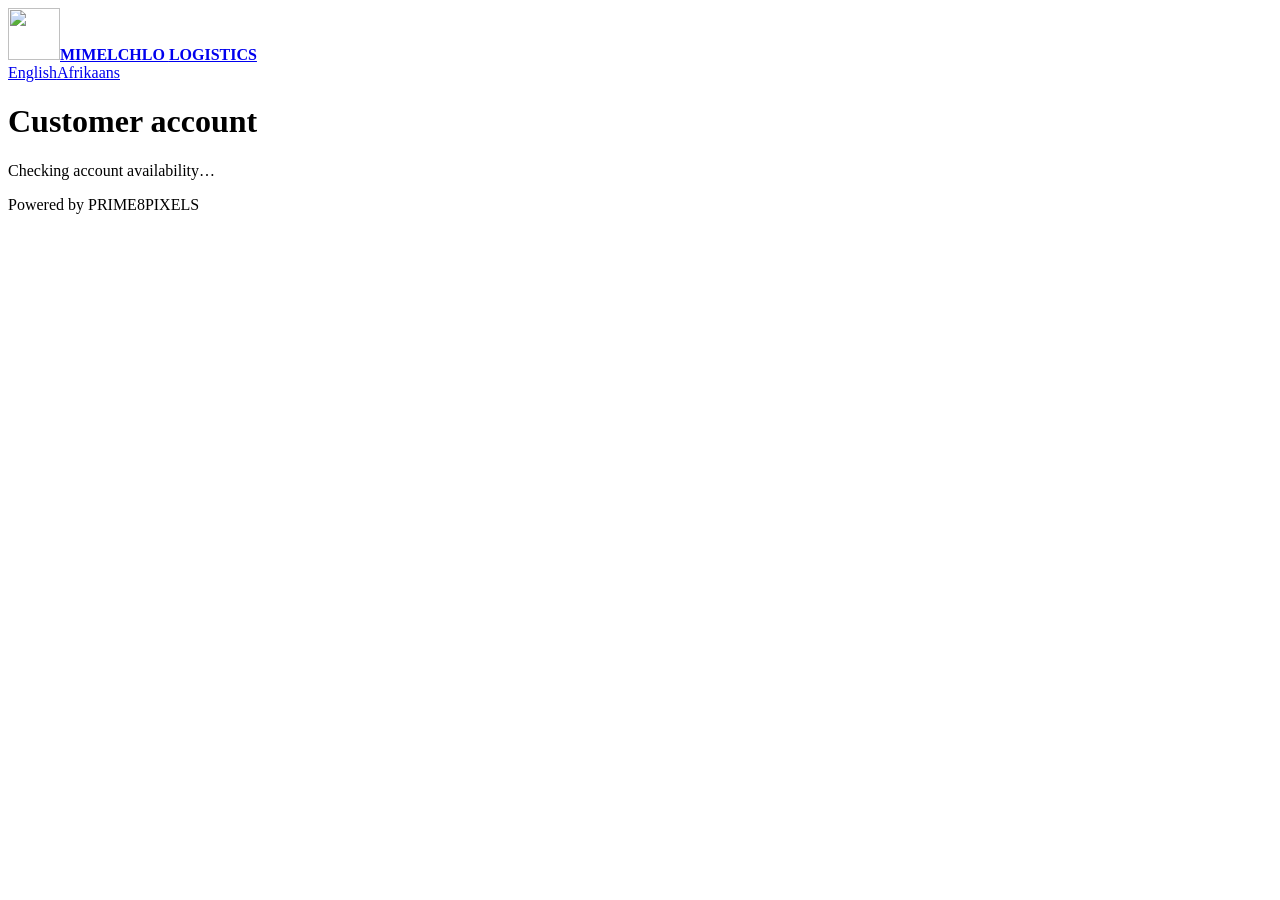
==== public/account/index.html @ b6edff4b "Add private hosted discovery and fail-closed customer integrations" ====
<!doctype html>
<html lang="en-ZA">
<head>
<meta charset="utf-8">
<meta name="viewport" content="width=device-width,initial-scale=1">
<meta name="robots" content="noindex">
<title>Mimelchlo Logistics | Customer account</title>
<link rel="stylesheet" href="/style.css">
<script src="/account/account.js" defer></script>
</head>
<body>
<header class="top">
<a class="brand" id="home" href="/"><img src="/brand.webp" width="52" height="52" alt=""><strong>MIMELCHLO <span>LOGISTICS</span></strong></a>
<nav aria-label="Language"><a href="/account/" lang="en-ZA">English</a><a href="/account/?lang=af" lang="af-ZA">Afrikaans</a></nav>
</header>
<main class="section">
<h1 id="title">Customer account</h1>
<p id="account-status" role="status">Checking account availability…</p>
<noscript><p>Use a browser with JavaScript to access your account. / Aktiveer JavaScript om jou rekening te gebruik.</p></noscript>
<div id="account-actions" hidden></div>
<div id="account-data" hidden></div>
</main>
<footer>Powered by PRIME8PIXELS</footer>
</body>
</html>
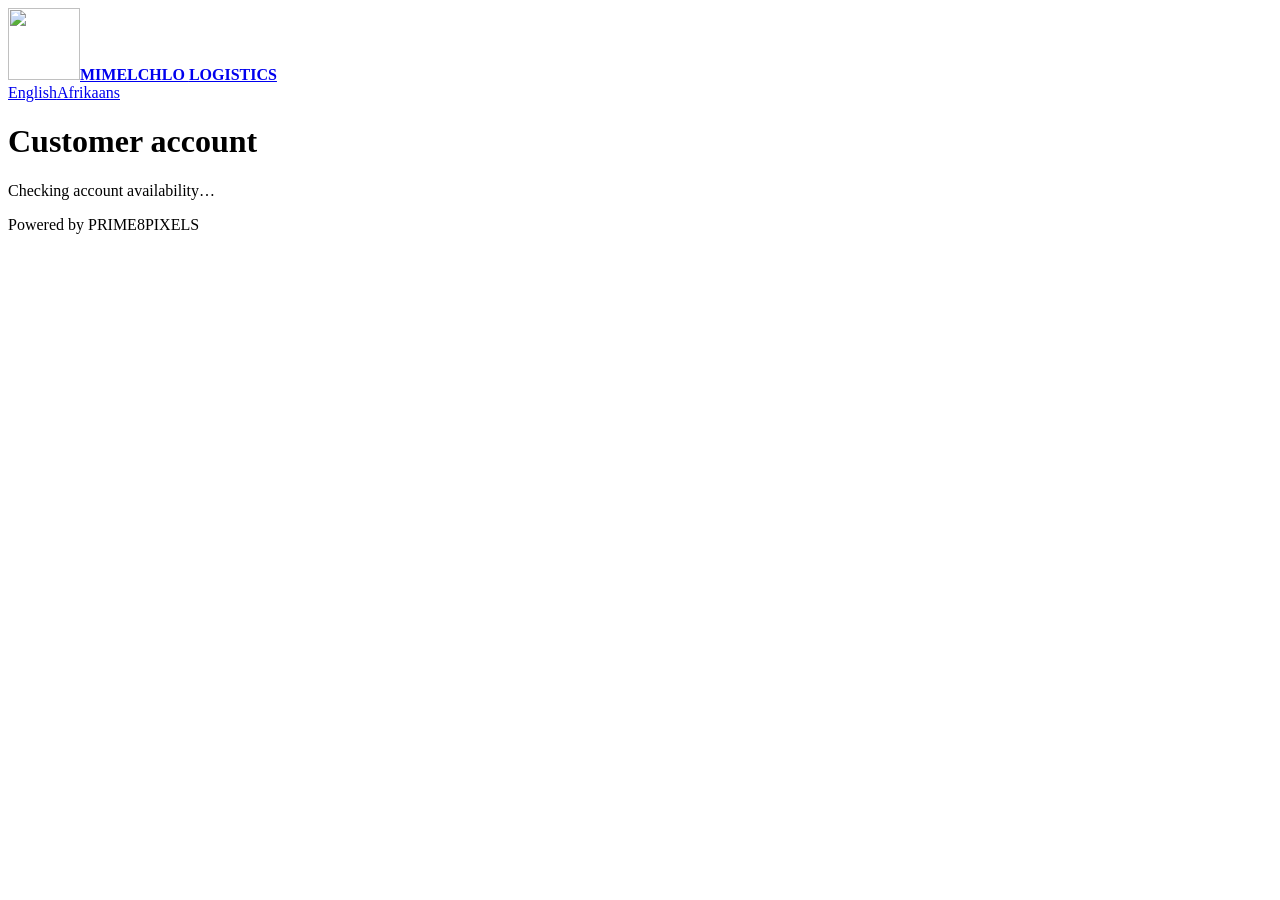
==== commit 92d81ac5: "Give the official crest more prominence" ====
--- a/public/account/index.html
+++ b/public/account/index.html
@@ -10,7 +10,7 @@
 </head>
 <body>
 <header class="top">
-<a class="brand" id="home" href="/"><img src="/brand.webp" width="52" height="52" alt=""><strong>MIMELCHLO <span>LOGISTICS</span></strong></a>
+<a class="brand" id="home" href="/"><img src="/brand.webp" width="72" height="72" alt=""><strong>MIMELCHLO <span>LOGISTICS</span></strong></a>
 <nav aria-label="Language"><a href="/account/" lang="en-ZA">English</a><a href="/account/?lang=af" lang="af-ZA">Afrikaans</a></nav>
 </header>
 <main class="section">
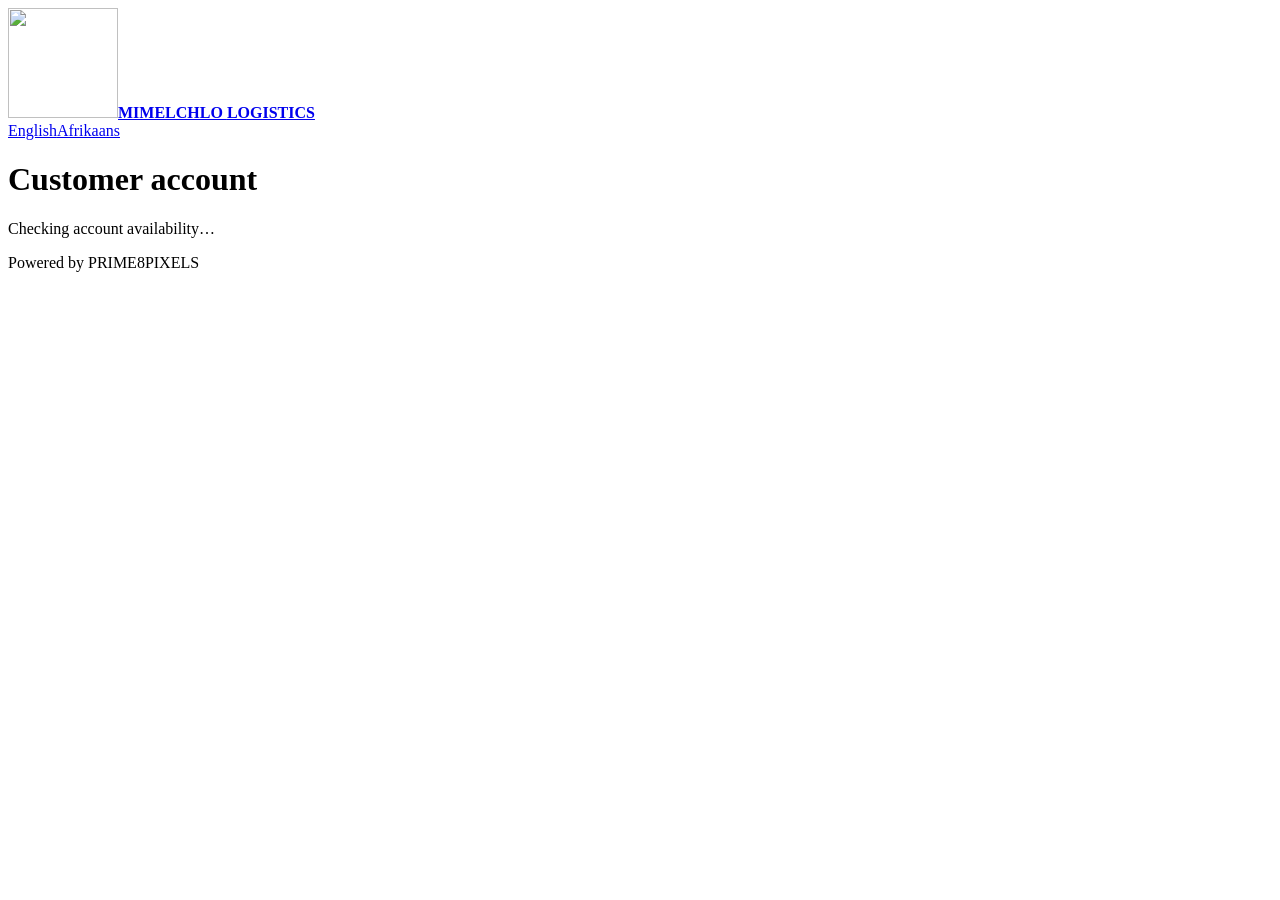
==== commit 88b45548: "Make the official crest the illuminated centrepiece" ====
--- a/public/account/index.html
+++ b/public/account/index.html
@@ -10,7 +10,7 @@
 </head>
 <body>
 <header class="top">
-<a class="brand" id="home" href="/"><img src="/brand.webp" width="72" height="72" alt=""><strong>MIMELCHLO <span>LOGISTICS</span></strong></a>
+<a class="brand" id="home" href="/"><img src="/brand.webp" width="110" height="110" alt=""><strong>MIMELCHLO <span>LOGISTICS</span></strong></a>
 <nav aria-label="Language"><a href="/account/" lang="en-ZA">English</a><a href="/account/?lang=af" lang="af-ZA">Afrikaans</a></nav>
 </header>
 <main class="section">
